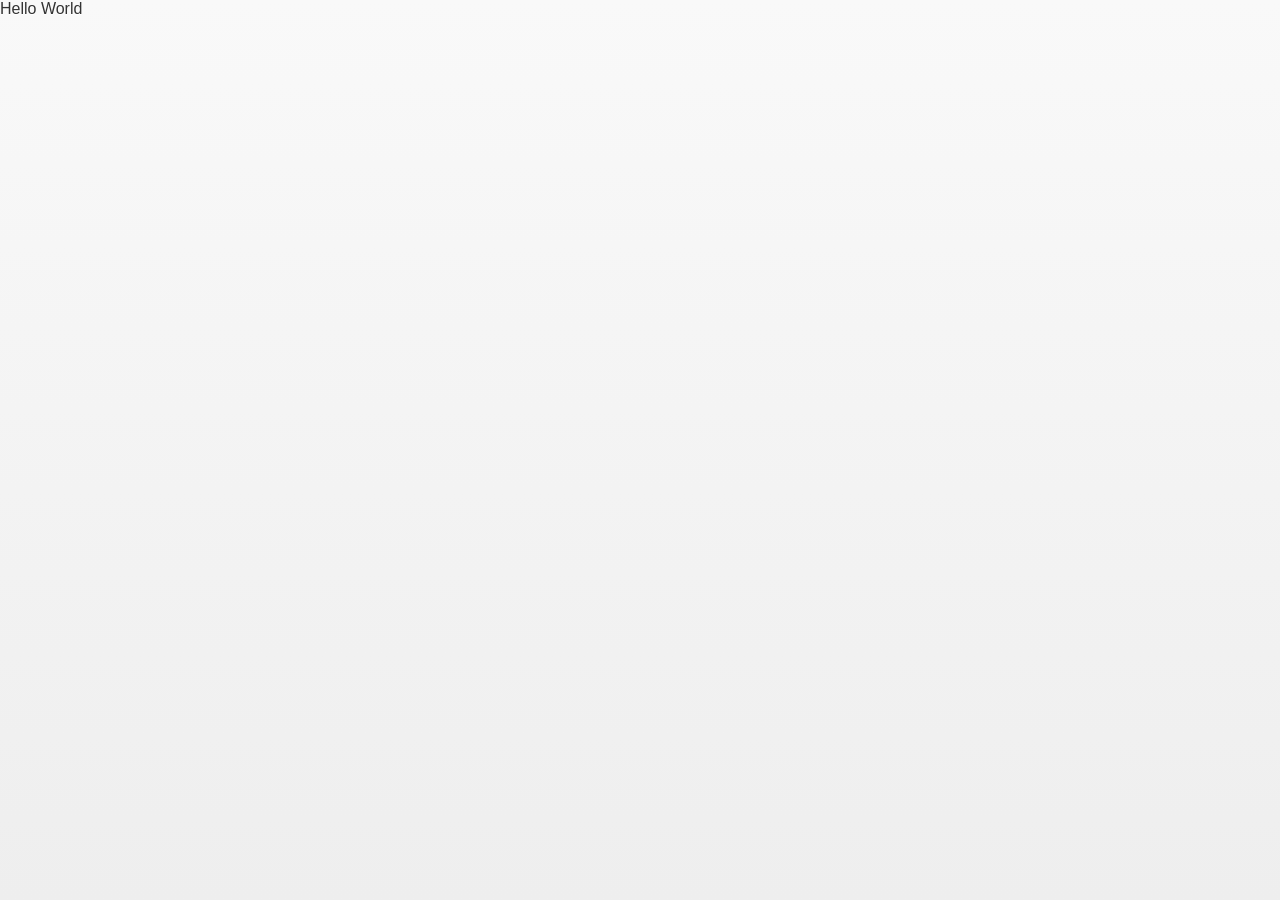
==== index.html @ 2991e283 "initial" ====
<!DOCTYPE html>
<html lang="en">
	<head>
		<title>Portal</title>
		
		<meta charset="utf-8"/>
		<meta name="viewport" content="width=device-width;initial-scale=1.0;maximum-scale=1.0;user-scalable=0;"/>
		<meta name="apple-mobile-web-app-capable" content="yes"/>
		<meta name="apple-mobile-web-app-status-bar-style" content="black"/>
			
		<link rel="stylesheet" href="libs/jquery.mobile/1.2.0/jquery.mobile-1.2.0.min.css" />
		
		<script src="libs/jquery/jquery.js"></script>
		<script src="libs/jquery/jquery.i18n.js"></script>
		<script src="libs/jquery.mobile/1.1.1/jquery.mobile-1.1.1.min.js"></script>
		<script src="js/main.js"></script>
							
	</head>
	<body>
		<div id="actionContainer">
			Hello World
			
			<div id="orientation"></div>
		</div>
	</body>
</html>
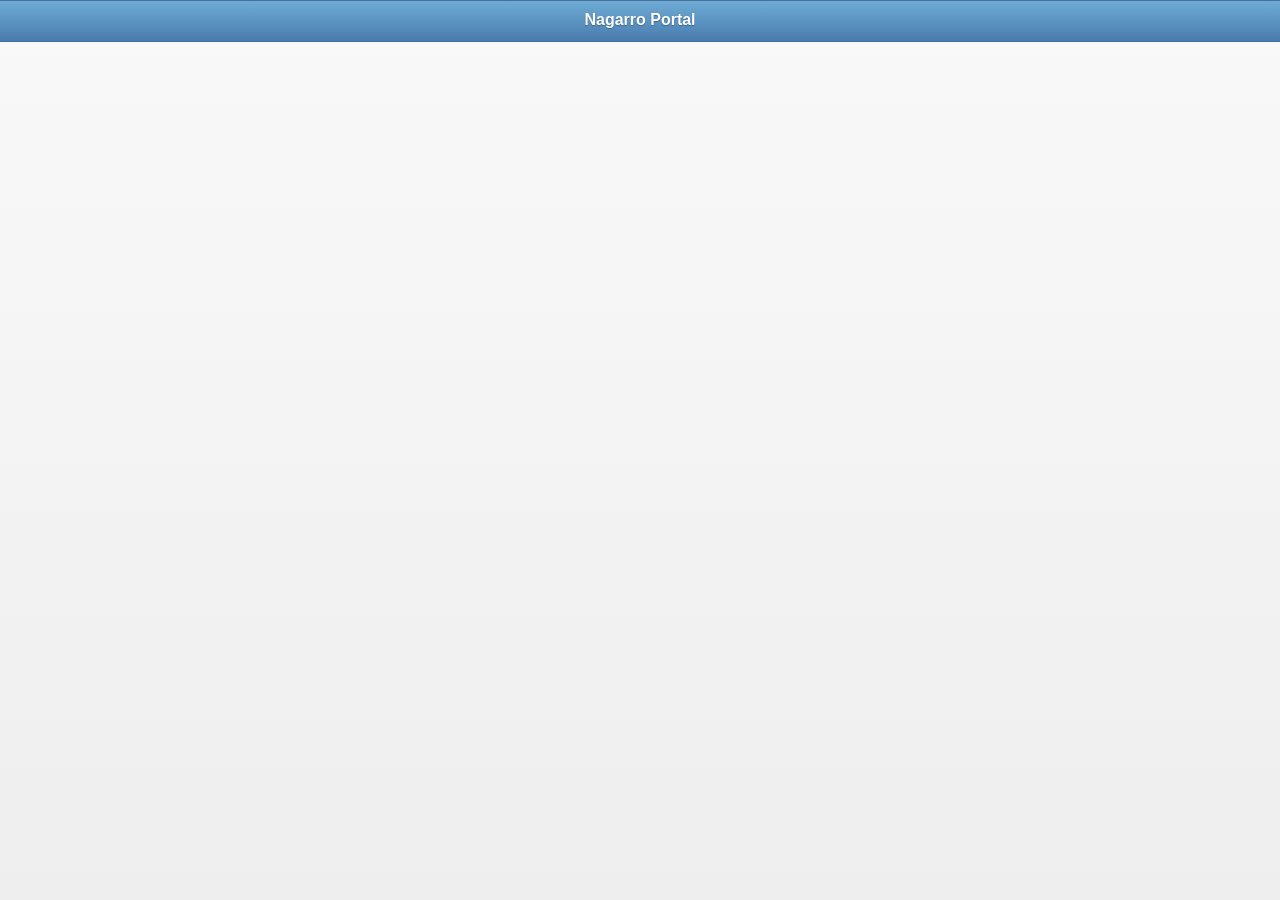
==== commit 42d67cfc: "table" ====
--- a/index.html
+++ b/index.html
@@ -17,10 +17,12 @@
 							
 	</head>
 	<body>
-		<div id="actionContainer">
-			Hello World
-			
+		<div id="actionContainer" data-role="page">	
+			<div data-theme="b" data-role="header">
+				<h3>Nagarro Portal</h3>
+			</div>	
 			<div id="orientation"></div>
+			<div id="contentContainer" data-role="content"></div>
 		</div>
 	</body>
 </html>
